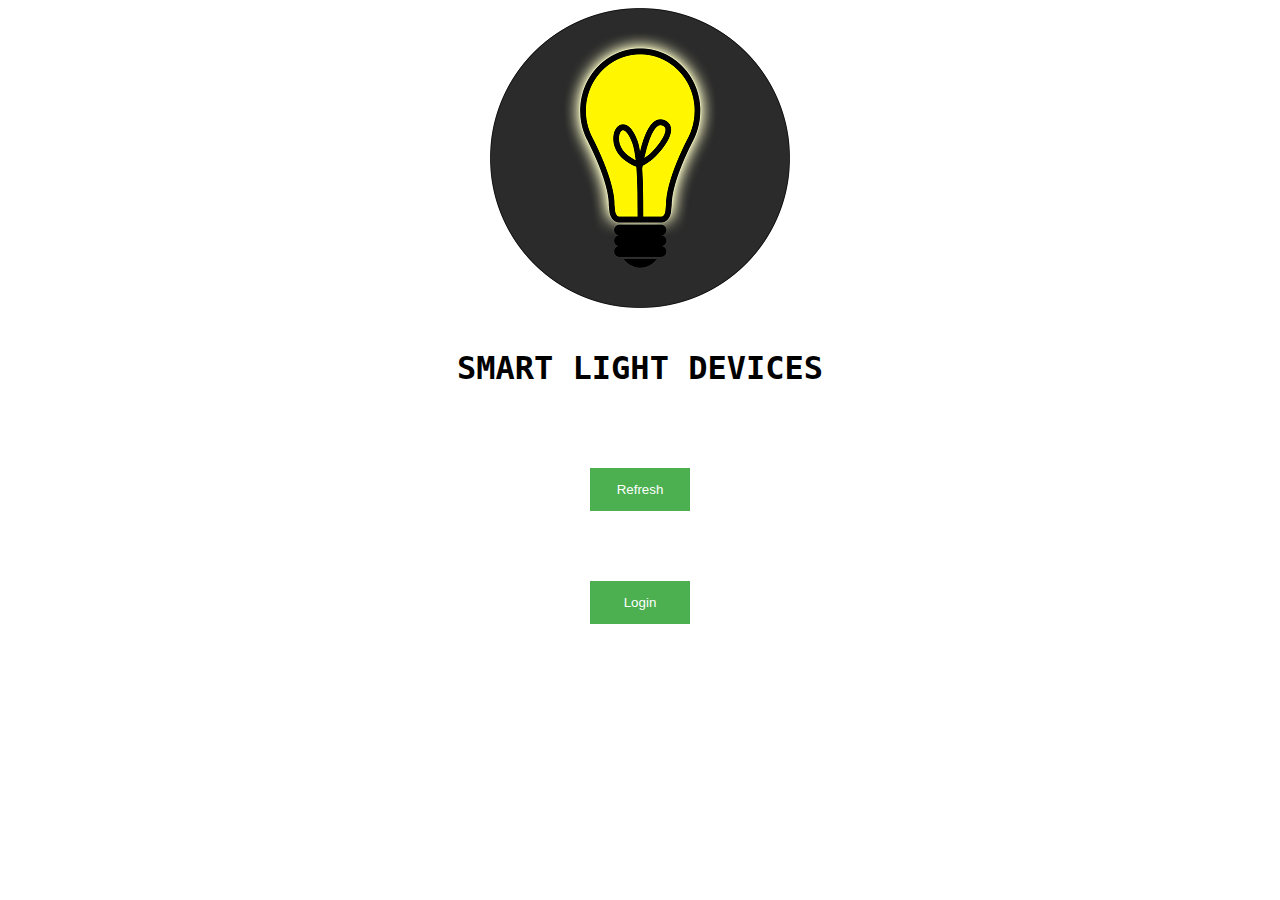
==== index.html @ eaa42ff5 "new" ====
<!DOCTYPE html>
<html>
	<head>
		<meta name="viewport" content="width=device-width, initial-scale=1.0, maximum-scale=1.0, user-scalable=no" />
        <meta charset="utf-8">     
        <meta http-equiv="Content-Type" content="text/html; charset=UTF-8"/>	
		
		<title>Smart Light</title>
		<link rel = "stylesheet" type = "text/css" href = "format.css">  
		<script type="text/javascript" src="cordova.js"></script> 
        <script type="text/javascript" src="js/index.js"></script>
		
	</head>

	<body onload="onLoad()">
	
	<center>
	<div class="imgcontainer">
		<img src="light.png">
		</div>
	
	
        <div id="title" class="container">
            <h1>SMART LIGHT DEVICES</h1><br />
        </div>
	
	
		
		<ul id="bleDeviceList"> </ul> 
		<button id="refreshButton" onClick = "refreshDeviceList()">Refresh</button>
		<br>
		
		
		
		
		<br><br>
		<div id="debugDiv"></div>
		<br>
		<button id ="testButton1" onClick = "test()">Login</button>	<br><br>
		
		</center>
		
	</body>
	
</html>
---- format.css ----
﻿body {
    background-color: white;
}

form {
    border: 3px solid #f1f1f1
}

input[type=tel]{
    width: 400px;
    padding: 12px 20px;
    margin: 8px 0;
    display: inline-block;
    border: 1px solid #ccc;
    box-sizing: border-box;
}

button {
    background-color: #4CAF50;
    color: white;
    padding: 14px 20px;
    margin: 8px 0;
    border: none;
    cursor: pointer;
    width: 100px;
}

button:hover{
    opacity: 0.8;
}

.container {
    padding: 16px;
    margin: auto;
    width: 500px;
    border: 10px;
}


#test {
    font-family: monospace;
    font-size: 20px;
    
    color: black;
    text-align: left;
    
}

#title{
    font-family: monospace;
    font-size: large;
    text-align: center;
}
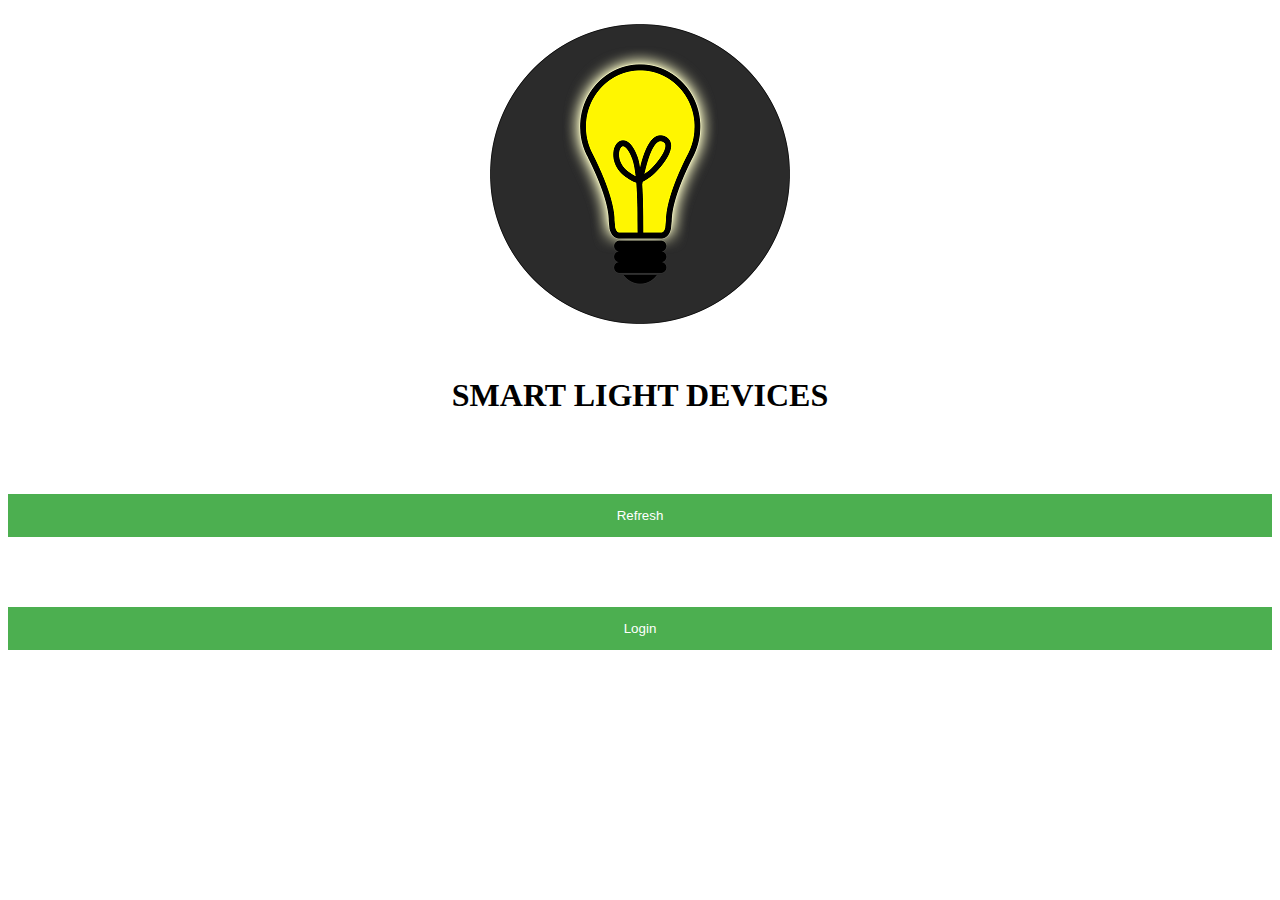
==== commit a26e3110: "new" ====
--- a/index.html
+++ b/index.html
@@ -6,7 +6,7 @@
         <meta http-equiv="Content-Type" content="text/html; charset=UTF-8"/>	
 		
 		<title>Smart Light</title>
-		<link rel = "stylesheet" type = "text/css" href = "format.css">  
+		<link rel = "stylesheet" type = "text/css" href = "style.css">  
 		<script type="text/javascript" src="cordova.js"></script> 
         <script type="text/javascript" src="js/index.js"></script>
 		
--- a/style.css
+++ b/style.css
@@ -0,0 +1,71 @@
+/* Bordered form */
+form {
+  border: 3px solid #f1f1f1;
+}
+
+/* Full-width inputs */
+input[type=text], input[type=password] {
+  width: 100%;
+  padding: 12px 20px;
+  margin: 8px 0;
+  display: inline-block;
+  border: 1px solid #ccc;
+  box-sizing: border-box;
+}
+
+/* Set a style for all buttons */
+button {
+  background-color: #4CAF50;
+  color: white;
+  padding: 14px 20px;
+  margin: 8px 0;
+  border: none;
+  cursor: pointer;
+  width: 100%;
+}
+
+/* Add a hover effect for buttons */
+button:hover {
+  opacity: 0.8;
+}
+
+/* Extra style for the cancel button (red) */
+.cancelbtn {
+  width: auto;
+  padding: 10px 18px;
+  background-color: #f44336;
+}
+
+/* Center the avatar image inside this container */
+.imgcontainer {
+  text-align: center;
+  margin: 24px 0 12px 0;
+}
+
+/* Avatar image */
+img.avatar {
+  width: 40%;
+  border-radius: 50%;
+}
+
+/* Add padding to containers */
+.container {
+  padding: 16px;
+}
+
+/* The "Forgot password" text */
+span.psw {
+  float: right;
+  padding-top: 16px;
+}
+
+/* Change styles for span and cancel button on extra small screens */
+@media screen and (max-width: 300px) {
+  span.psw {
+    display: block;
+    float: none;
+  }
+  .cancelbtn {
+    width: 100%;
+  }
+}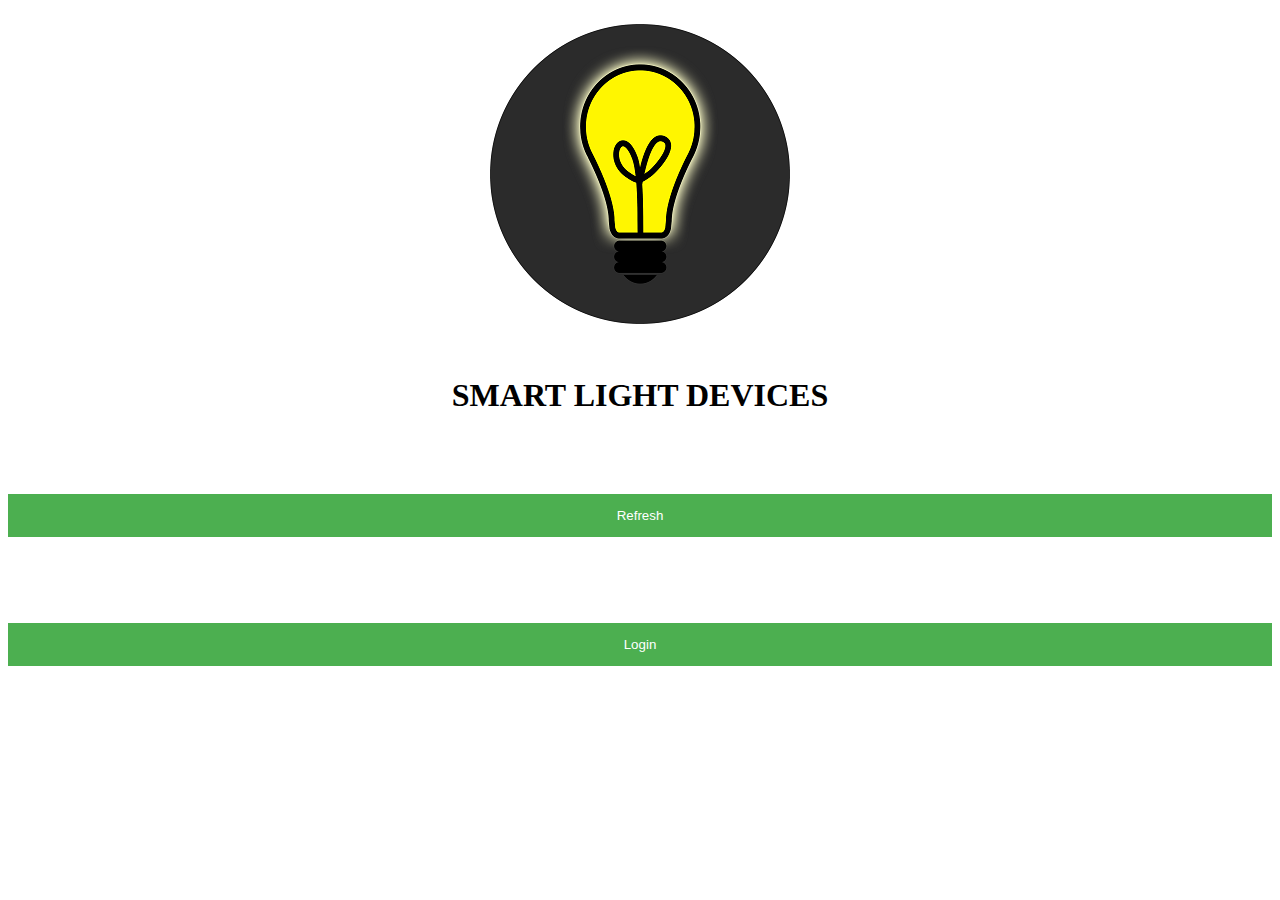
==== commit d4030316: "Update index.html" ====
--- a/index.html
+++ b/index.html
@@ -24,7 +24,6 @@
             <h1>SMART LIGHT DEVICES</h1><br />
         </div>
 	
-	
 		
 		<ul id="bleDeviceList"> </ul> 
 		<button id="refreshButton" onClick = "refreshDeviceList()">Refresh</button>
@@ -32,11 +31,14 @@
 		
 		
 		
-		
+		<ul id="bleDeviceList"> </ul>  
 		<br><br>
 		<div id="debugDiv"></div>
 		<br>
 		<button id ="testButton1" onClick = "test()">Login</button>	<br><br>
+		
+		
+		
 		
 		</center>
 		
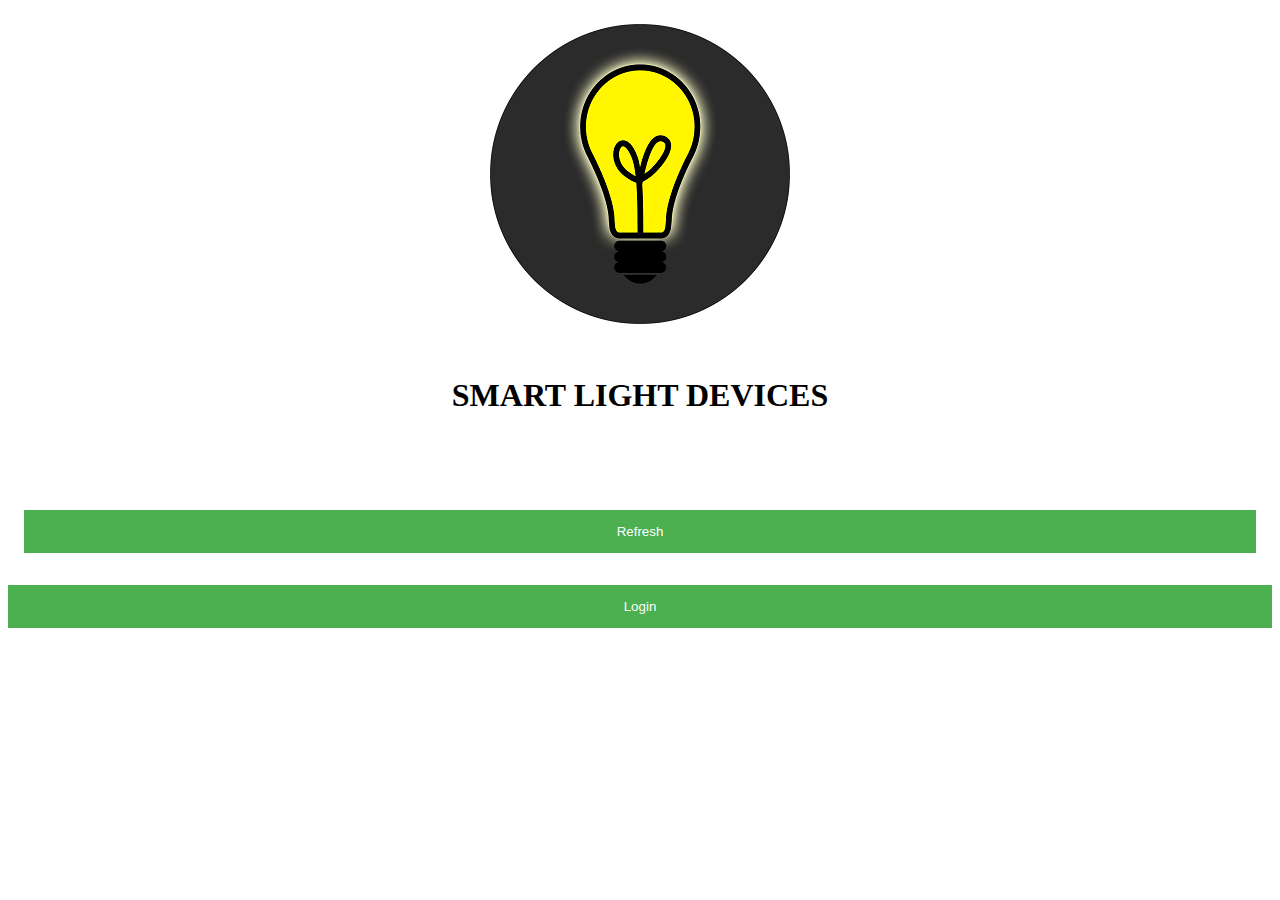
==== commit 388e5fe9: "Update index.html" ====
--- a/index.html
+++ b/index.html
@@ -15,6 +15,7 @@
 	<body onload="onLoad()">
 	
 	<center>
+	
 	<div class="imgcontainer">
 		<img src="light.png">
 		</div>
@@ -24,17 +25,17 @@
             <h1>SMART LIGHT DEVICES</h1><br />
         </div>
 	
-		
+		<div id="test" class="container">
+        <ul id="bleDeviceList"> </ul>
 		<ul id="bleDeviceList"> </ul> 
 		<button id="refreshButton" onClick = "refreshDeviceList()">Refresh</button>
 		<br>
 		
+        </div>
 		
 		
-		<ul id="bleDeviceList"> </ul>  
-		<br><br>
-		<div id="debugDiv"></div>
-		<br>
+		
+	
 		<button id ="testButton1" onClick = "test()">Login</button>	<br><br>
 		
 		
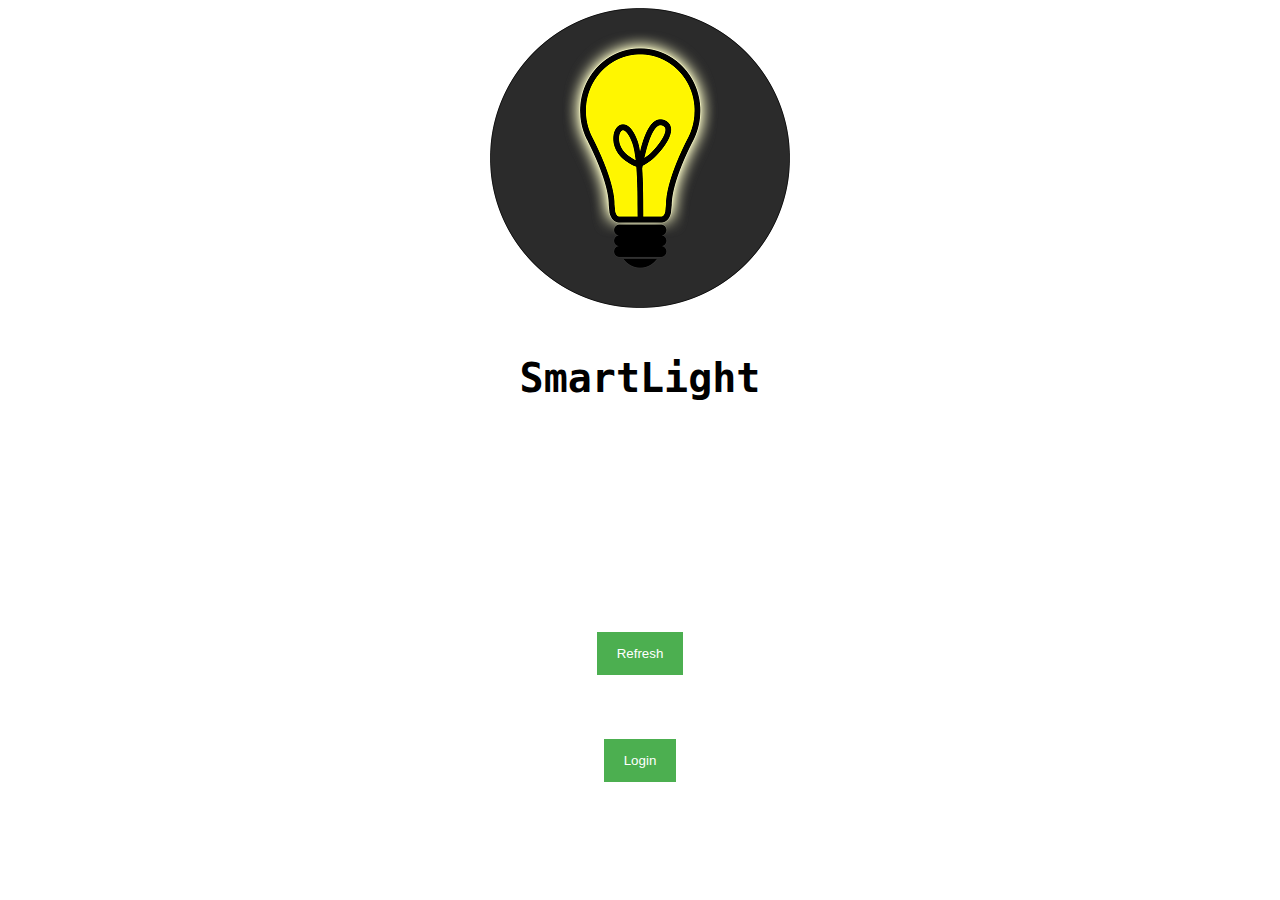
==== commit 01f2dc53: "new" ====
--- a/index.html
+++ b/index.html
@@ -6,7 +6,7 @@
         <meta http-equiv="Content-Type" content="text/html; charset=UTF-8"/>	
 		
 		<title>Smart Light</title>
-		<link rel = "stylesheet" type = "text/css" href = "style.css">  
+		<link rel = "stylesheet" type = "text/css" href = "login.css">  
 		<script type="text/javascript" src="cordova.js"></script> 
         <script type="text/javascript" src="js/index.js"></script>
 		
@@ -15,33 +15,32 @@
 	<body onload="onLoad()">
 	
 	<center>
-	
 	<div class="imgcontainer">
 		<img src="light.png">
 		</div>
 	
+		
+		
 	
-        <div id="title" class="container">
-            <h1>SMART LIGHT DEVICES</h1><br />
+	<form>
+        <div id="test" class="container">
+            <h1>SmartLight</h1><br />
         </div>
-	
-		<div id="test" class="container">
-        <ul id="bleDeviceList"> </ul>
-		<ul id="bleDeviceList"> </ul> 
-		<button id="refreshButton" onClick = "refreshDeviceList()">Refresh</button>
-		<br>
-		
-        </div>
+        <div id="test" class="container">
+            <ul id="bleDeviceList"> </ul>
+            <br /><br /><br /><br /><br />
+            <button id="refreshButton" onClick="refreshDeviceList()">Refresh</button>
+           <br /><br /> <br />
 		
 		
 		
 	
 		<button id ="testButton1" onClick = "test()">Login</button>	<br><br>
+
+		</div>
+		</center>
+    </form>
 		
-		
-		
-		
-		</center>
 		
 	</body>
 	
--- a/login.css
+++ b/login.css
@@ -0,0 +1,51 @@
+﻿body {
+    background-color: white;
+    align-items: center;
+}
+
+form {
+    
+    
+}
+
+input[type=tel] {
+    width: auto;
+    padding: 12px 20px;
+    margin: 8px 0;
+    display: inline-block;
+    border: 1px solid #ccc;
+    box-sizing: border-box;
+}
+
+button {
+    background-color: #4CAF50;
+    color: white;
+    padding: 14px 20px;
+    margin: 8px 0;
+    border: none;
+    cursor: pointer;
+    width: auto;
+    align-items: center;
+}
+
+    button:hover {
+        opacity: 0.8;
+    }
+
+.container {
+    padding: 16px;
+}
+
+
+#test {
+    font-family: monospace;
+    font-size: 20px;
+    color: black;
+    text-align: center;
+}
+
+#title {
+    font-family: monospace;
+    font-size: large;
+    text-align: center;
+}
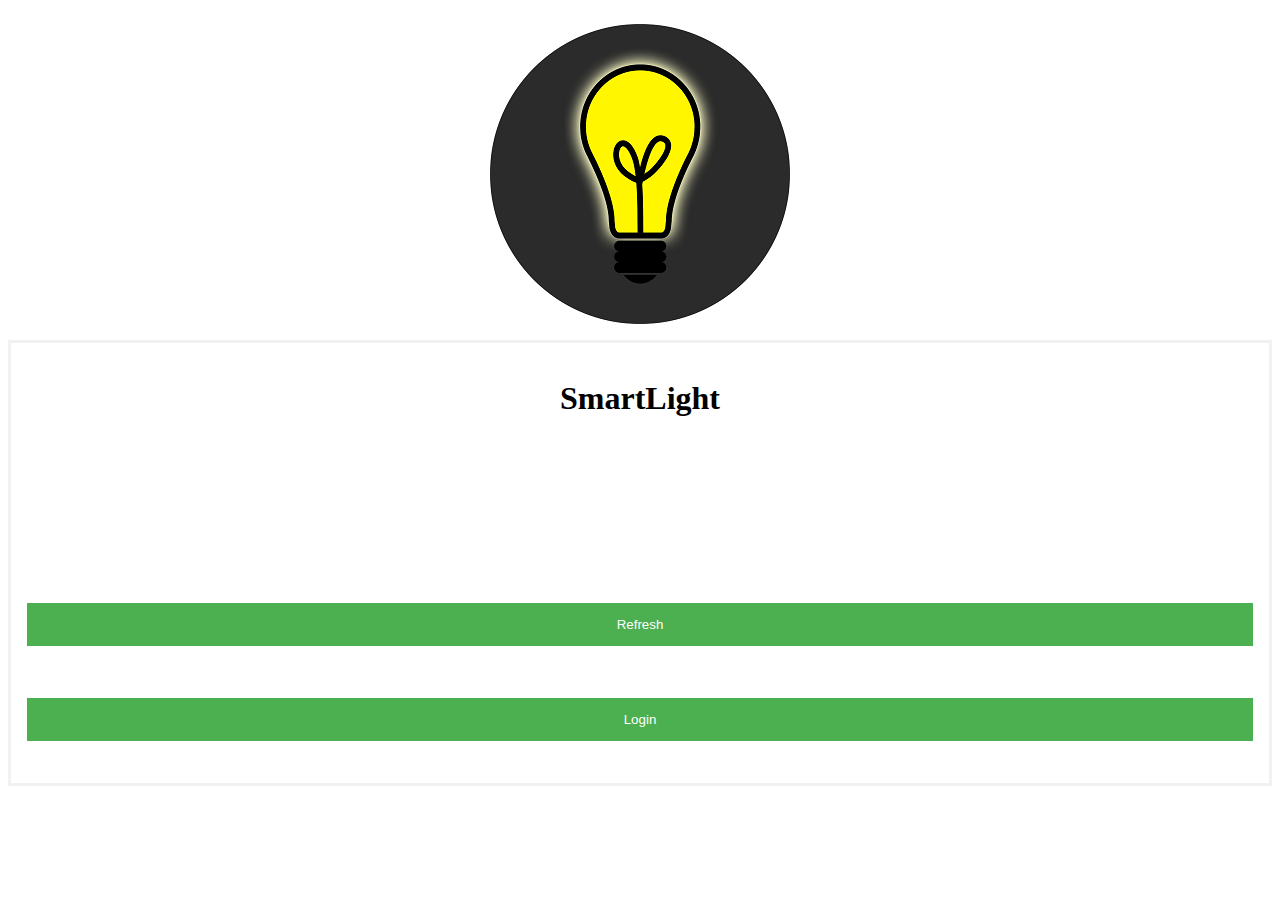
==== commit 3d916360: "Update index.html" ====
--- a/index.html
+++ b/index.html
@@ -6,7 +6,7 @@
         <meta http-equiv="Content-Type" content="text/html; charset=UTF-8"/>	
 		
 		<title>Smart Light</title>
-		<link rel = "stylesheet" type = "text/css" href = "login.css">  
+		<link rel = "stylesheet" type = "text/css" href = "style.css">  
 		<script type="text/javascript" src="cordova.js"></script> 
         <script type="text/javascript" src="js/index.js"></script>
 		
--- a/style.css
+++ b/style.css
@@ -0,0 +1,71 @@
+/* Bordered form */
+form {
+  border: 3px solid #f1f1f1;
+}
+
+/* Full-width inputs */
+input[type=text], input[type=password] {
+  width: 100%;
+  padding: 12px 20px;
+  margin: 8px 0;
+  display: inline-block;
+  border: 1px solid #ccc;
+  box-sizing: border-box;
+}
+
+/* Set a style for all buttons */
+button {
+  background-color: #4CAF50;
+  color: white;
+  padding: 14px 20px;
+  margin: 8px 0;
+  border: none;
+  cursor: pointer;
+  width: 100%;
+}
+
+/* Add a hover effect for buttons */
+button:hover {
+  opacity: 0.8;
+}
+
+/* Extra style for the cancel button (red) */
+.cancelbtn {
+  width: auto;
+  padding: 10px 18px;
+  background-color: #f44336;
+}
+
+/* Center the avatar image inside this container */
+.imgcontainer {
+  text-align: center;
+  margin: 24px 0 12px 0;
+}
+
+/* Avatar image */
+img.avatar {
+  width: 40%;
+  border-radius: 50%;
+}
+
+/* Add padding to containers */
+.container {
+  padding: 16px;
+}
+
+/* The "Forgot password" text */
+span.psw {
+  float: right;
+  padding-top: 16px;
+}
+
+/* Change styles for span and cancel button on extra small screens */
+@media screen and (max-width: 300px) {
+  span.psw {
+    display: block;
+    float: none;
+  }
+  .cancelbtn {
+    width: 100%;
+  }
+}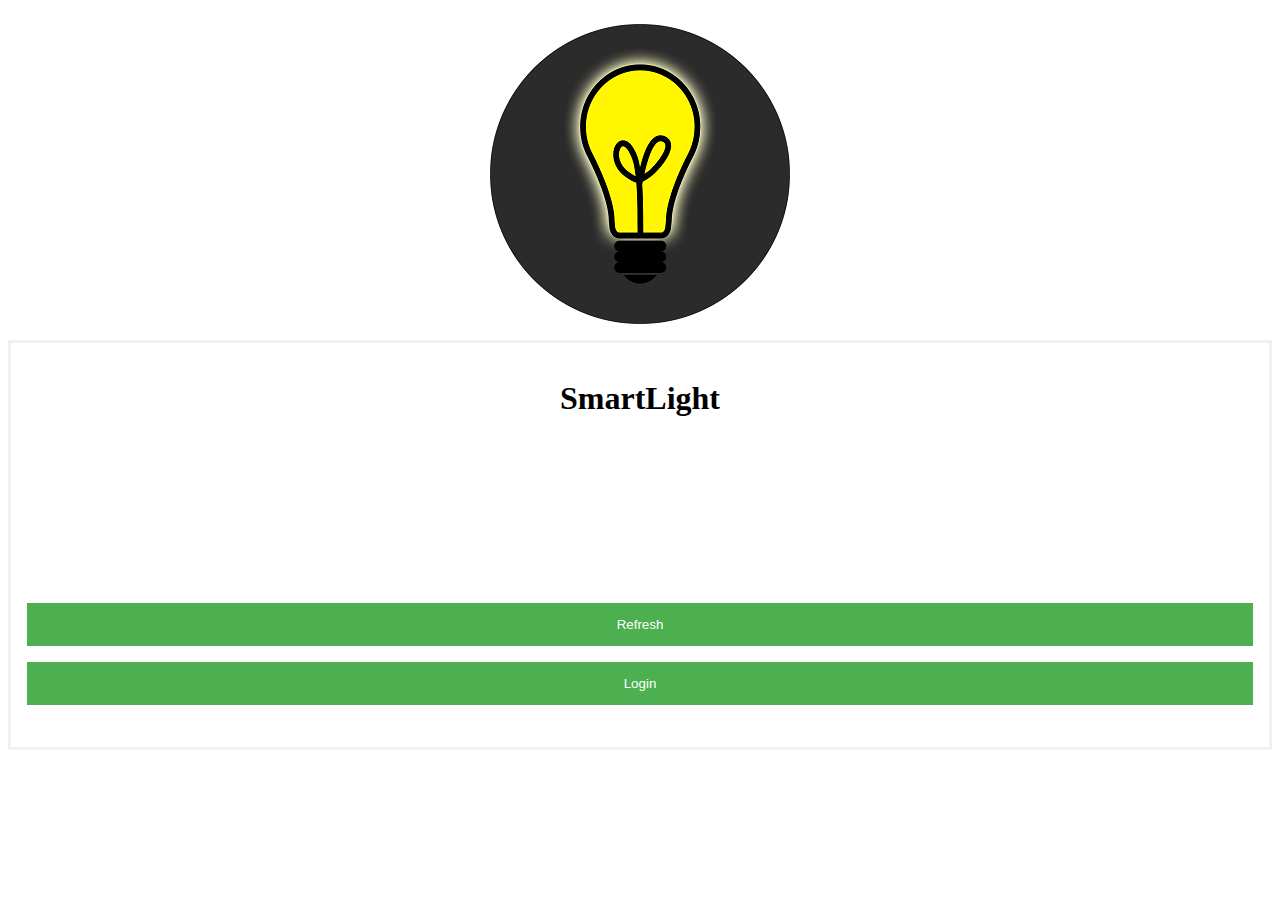
==== commit 9be27dd9: "new" ====
--- a/index.html
+++ b/index.html
@@ -30,12 +30,10 @@
             <ul id="bleDeviceList"> </ul>
             <br /><br /><br /><br /><br />
             <button id="refreshButton" onClick="refreshDeviceList()">Refresh</button>
-           <br /><br /> <br />
-		
-		
+  
 		
 	
-		<button id ="testButton1" onClick = "test()">Login</button>	<br><br>
+			<button id ="testButton1" onClick = "test()">Login</button>	<br><br>
 
 		</div>
 		</center>
